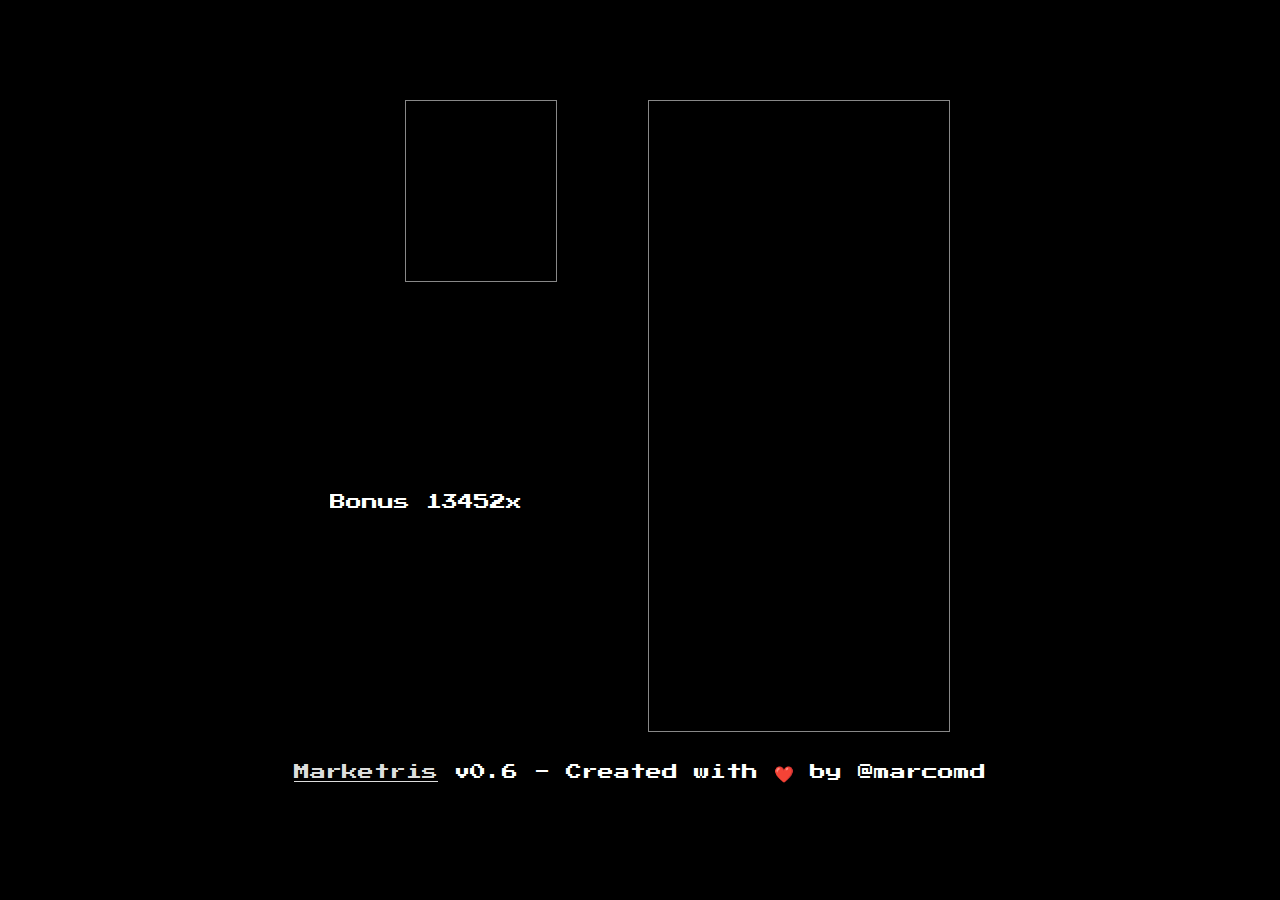
==== index.html @ add37c5c "Layout more responsive and playable on mobile" ====
<!DOCTYPE html>
<html>

<head>
  <title>Marketris Game</title>
  <link rel="stylesheet" type="text/css" href="./tetris.css">
  <link rel="preconnect" href="https://fonts.googleapis.com">
  <link rel="preconnect" href="https://fonts.gstatic.com" crossorigin>
  <link href="https://fonts.googleapis.com/css2?family=Press+Start+2P&display=swap" rel="stylesheet">
  <link rel="shortcut icon" href="favicon.png" type="image/x-icon">
</head>

<body>
  <div class="canvas-container">
    <div class="info-container">
      <canvas id="next-tetromino"></canvas>
      <div id="game-log" class="game-log"></div>
    </div>
    <canvas id="tetris"></canvas>
  </div>

  <script src="./tetris.js" type="module" lang="js"></script>

  <footer>
    <p><a href="https://github.com/marcomd/marketris" target="_blank">Marketris</a> v0.6 - Created with ❤️ by @marcomd
    </p>
  </footer>
</body>

</html>
---- tetris.css ----
html,
body {
  margin: 0;
  padding: 0;
  font-family: "Press Start 2P", sans-serif;
  background-color: #000;
  color: #fff;
}

a:visited,
a:link {
  color: #ddd;

  &:hover {
    color: #fff;
  }
}

body {
  display: flex;
  flex-direction: column;
  justify-content: center;
  height: 100vh;
  align-items: center;
}

.canvas-container {
  display: grid;
  /* flex-direction: column; */
  grid-template-columns: 1fr 1fr;
  /* align-items: center; */
  gap: 1rem;
}

canvas {
  border: 1px solid #888;
  display: block;
  margin: 0 auto;
  background-color: #000;

  font-family: "Press Start 2P";
  font-weight: 400;
  font-style: normal;
}

.info-container {
  display: grid;
  grid-template-columns: 1fr;
  /* align-items: center; */
  /* margin-top: 10px; */
  /* width: 50%; */
}

canvas#next-tetromino {}

.game-log {
  /* position: absolute; */
  /* top: 10px; */
  /* right: 10px; */
  /* width: 300px; */
  /* max-height: 200px; */
  /* border: 1px solid #888; */
  /* margin-top: 10px;
  width: 100%;
  max-width: 300px;
  height: 100px; */
  overflow-y: auto;
  background-color: rgba(0, 0, 0, 0.5);
  /* padding: 10px; */
}

.game-log .log-message {
  /* Aggiunge i puntini di sospensione per il testo che sborda */
  margin-bottom: 10px;
  opacity: 1;
  transition: opacity 1s ease-out;
}

footer {
  text-align: center;
  margin-top: 1rem;
}

/* Responsive styles */
@media (min-width: 600px) {
  .canvas-container {
    /* flex-direction: row; */
    /* grid-template-rows: 1fr 1fr; */
  }

  .info-container {
    /* margin-left: 20px; */
    /* margin-top: 0; */
  }

  /* canvas#tetris {
    width: 300px;
    height: 630px;
  }

  #next-tetromino {
    width: 150px;
    height: 180px;
  } */
}

@media (max-width: 599px) {
  .canvas-container {
    /* flex-direction: row; */
    grid-template-columns: auto;
    width: 90%;
    height: 90%;
  }

  .info-container {
    grid-template-columns: 1fr 1fr;
  }

  /* canvas#tetris {
    width: 50vw;
    height: 100vw;
  }

  #next-tetromino {
    width: 30vw;
    height: 50vw;
  } */

  .info-container {
    /* width: 100%; */
    max-width: 400px;
    /* height: 100px; */
  }

  .game-log .log-message {
    white-space: nowrap;
    /* Impedisce che il testo vada a capo */
    overflow: hidden;
    /* Nasconde il testo che sborda */
    text-overflow: ellipsis;
    /* Aggiunge i puntini di sospensione per il testo che sborda */
  }
}
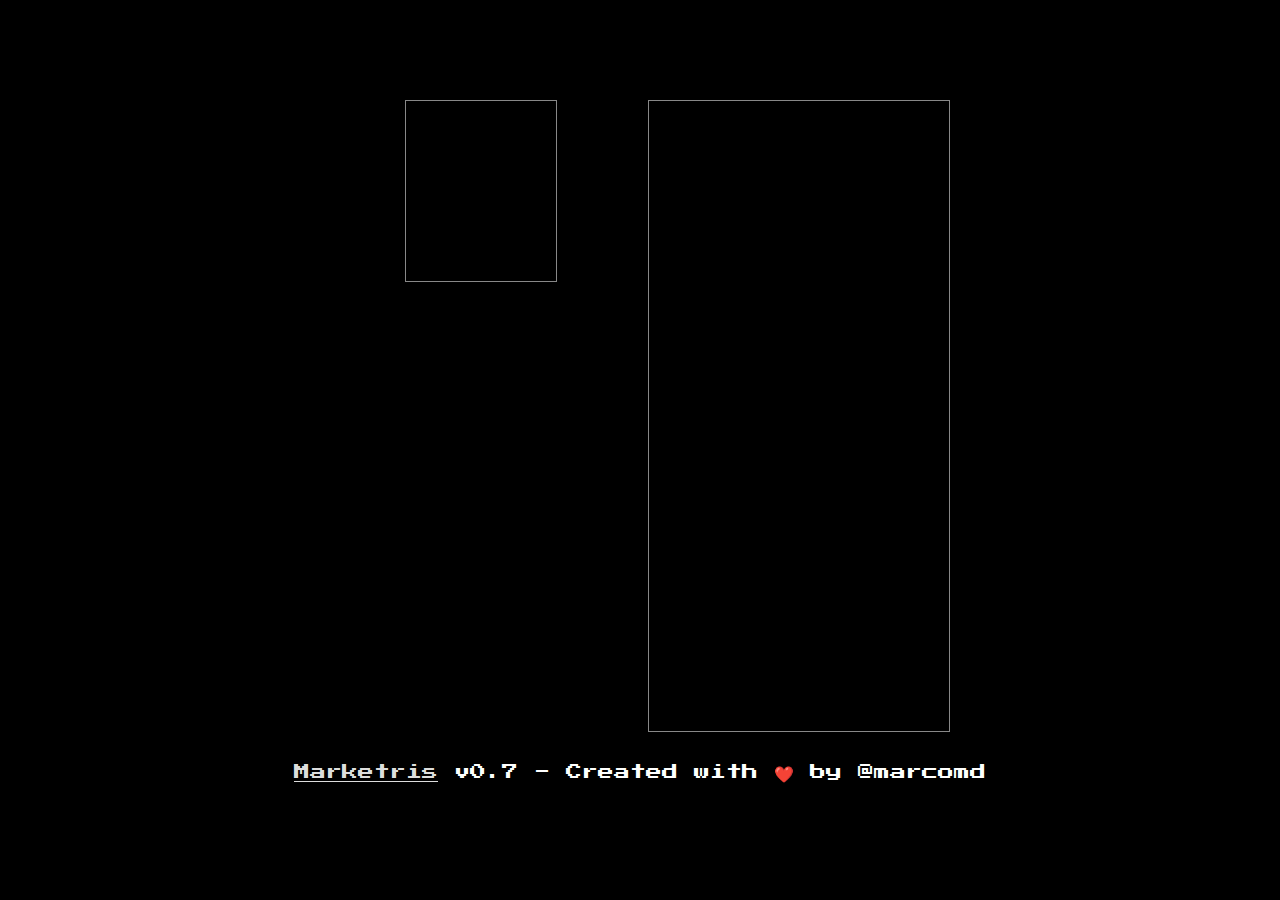
==== commit 4f6093e3: "v0.7.0 Update game controls for touch devices" ====
--- a/index.html
+++ b/index.html
@@ -22,7 +22,7 @@
   <script src="./tetris.js" type="module" lang="js"></script>
 
   <footer>
-    <p><a href="https://github.com/marcomd/marketris" target="_blank">Marketris</a> v0.6 - Created with ❤️ by @marcomd
+    <p><a href="https://github.com/marcomd/marketris" target="_blank">Marketris</a> v0.7 - Created with ❤️ by @marcomd
     </p>
   </footer>
 </body>
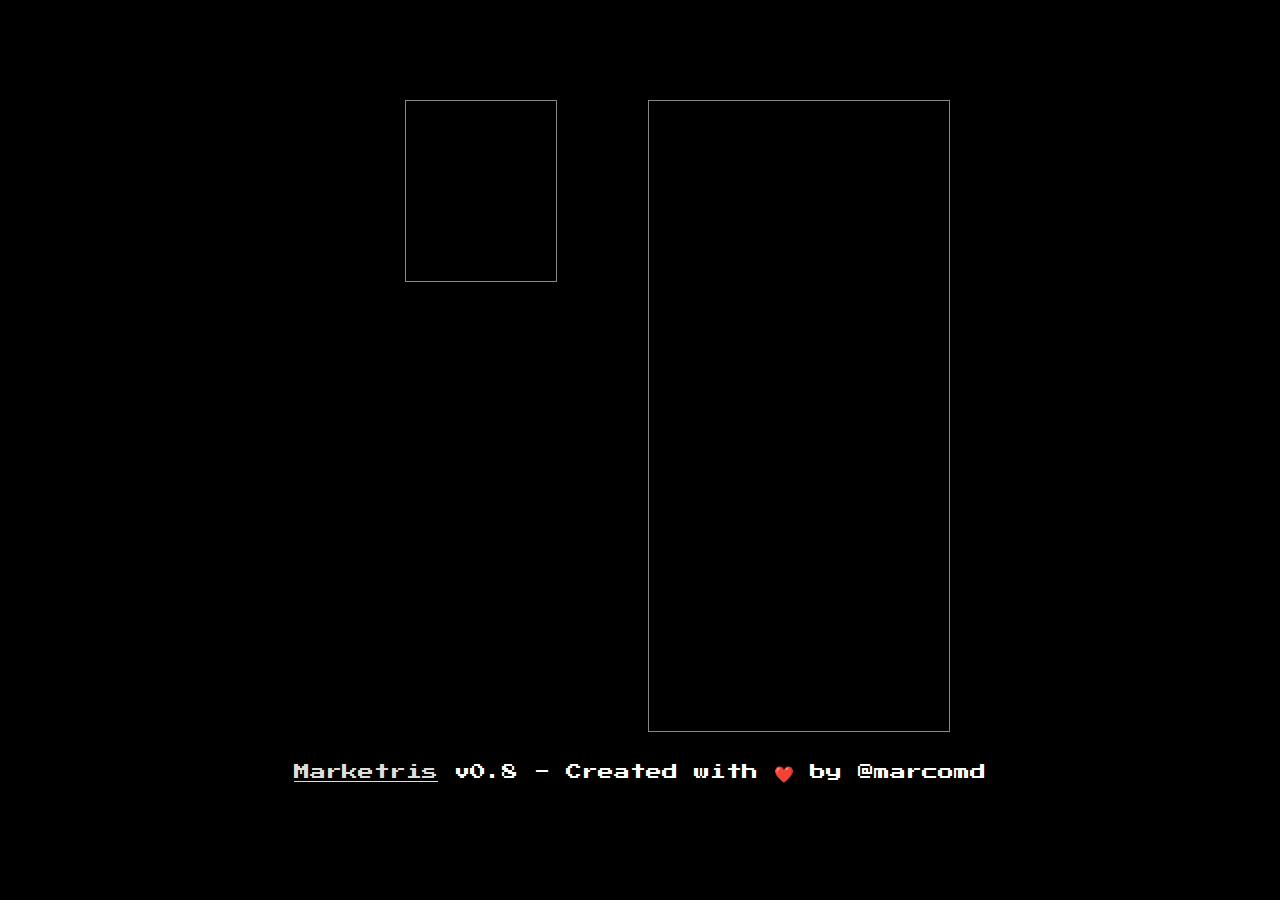
==== commit 9a5faa48: "v0.8.0 Refactor music and a sound effect to announce the last level" ====
--- a/index.html
+++ b/index.html
@@ -22,7 +22,7 @@
   <script src="./tetris.js" type="module" lang="js"></script>
 
   <footer>
-    <p><a href="https://github.com/marcomd/marketris" target="_blank">Marketris</a> v0.7 - Created with ❤️ by @marcomd
+    <p><a href="https://github.com/marcomd/marketris" target="_blank">Marketris</a> v0.8 - Created with ❤️ by @marcomd
     </p>
   </footer>
 </body>
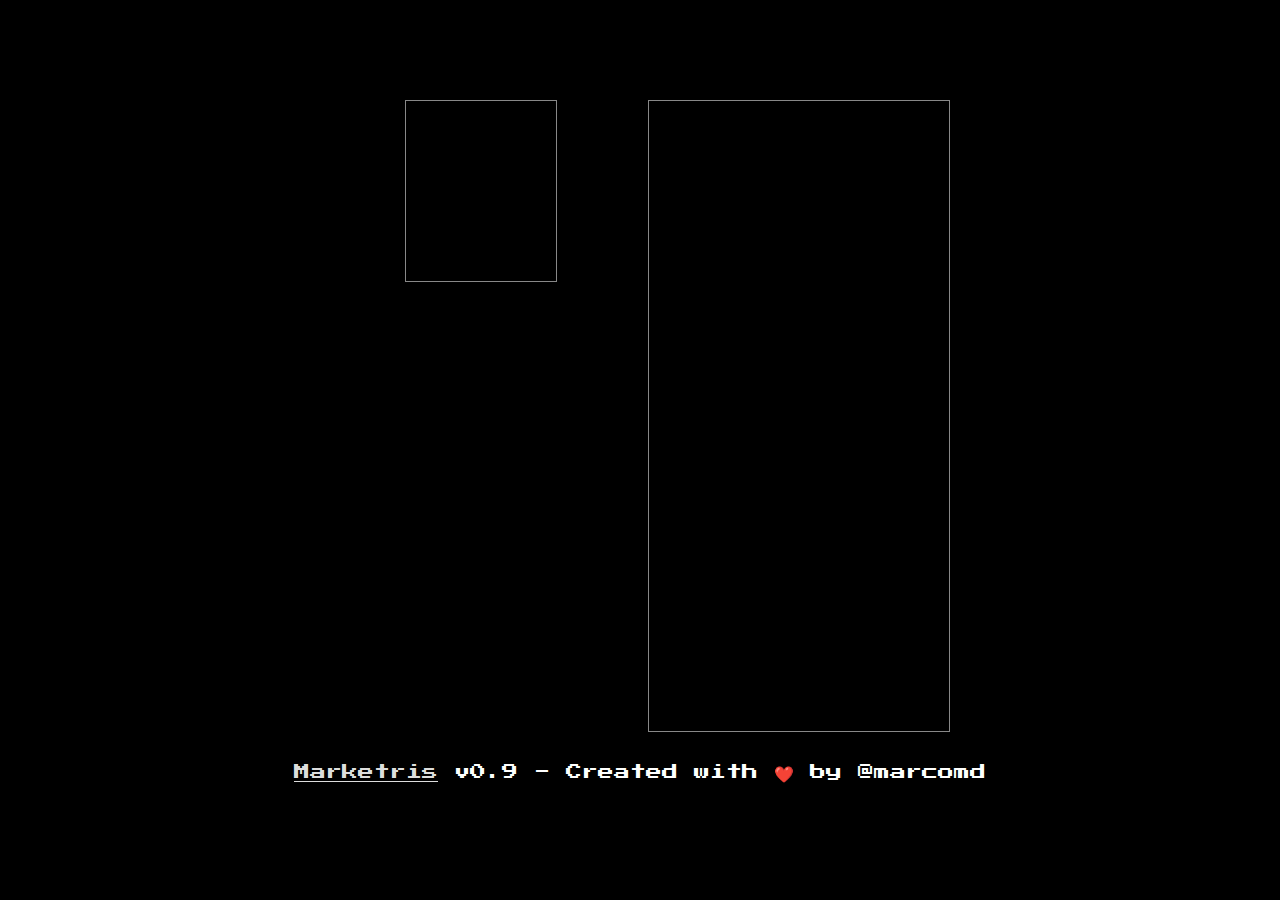
==== commit 0a9776c9: "v0.9.0 Refactor config.json and tetris.js" ====
--- a/index.html
+++ b/index.html
@@ -22,7 +22,7 @@
   <script src="./tetris.js" type="module" lang="js"></script>
 
   <footer>
-    <p><a href="https://github.com/marcomd/marketris" target="_blank">Marketris</a> v0.8 - Created with ❤️ by @marcomd
+    <p><a href="https://github.com/marcomd/marketris" target="_blank">Marketris</a> v0.9 - Created with ❤️ by @marcomd
     </p>
   </footer>
 </body>
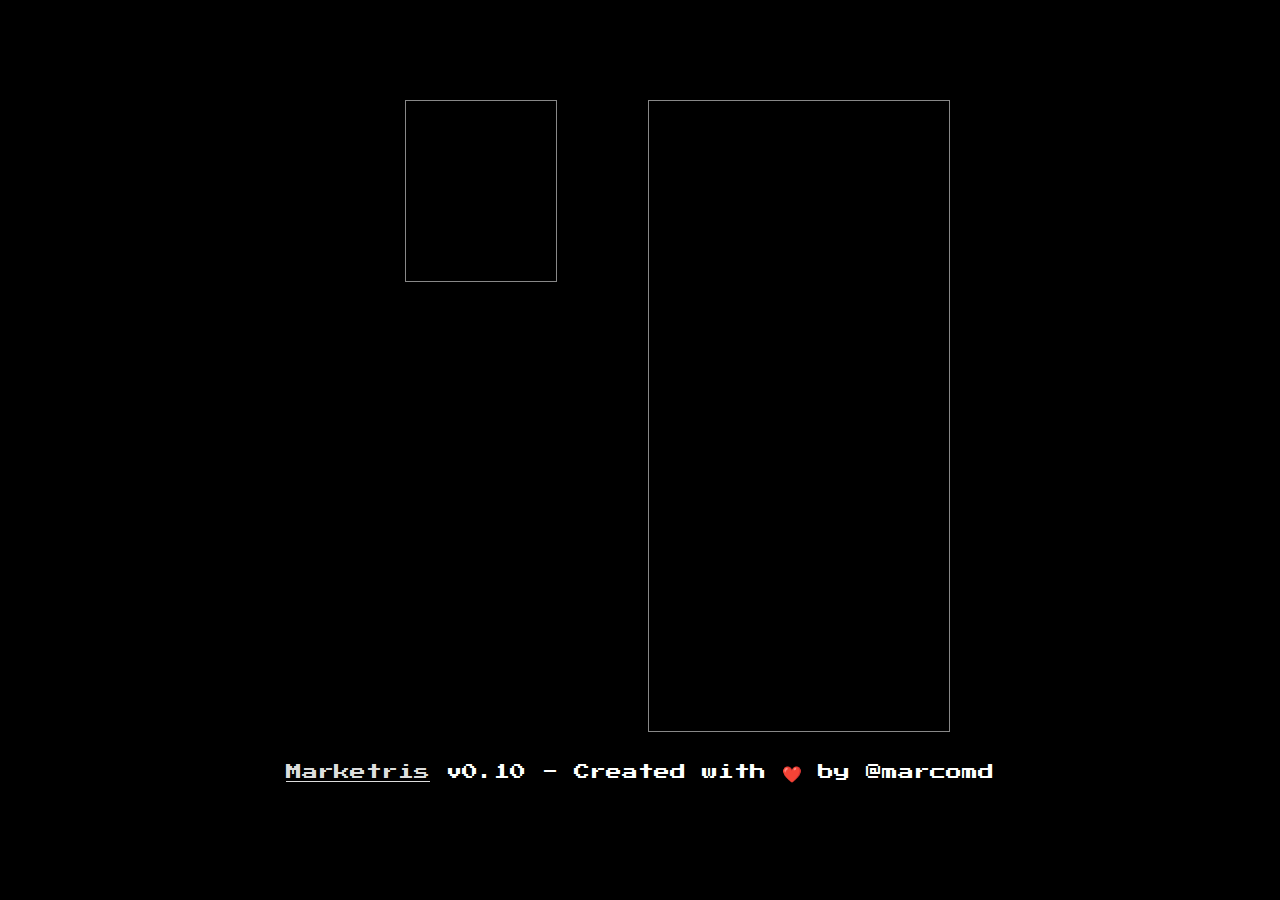
==== commit 829705d7: "v0.10.0 Game over sfx, fixed a bug on game controls for touch devices" ====
--- a/index.html
+++ b/index.html
@@ -22,7 +22,7 @@
   <script src="./tetris.js" type="module" lang="js"></script>
 
   <footer>
-    <p><a href="https://github.com/marcomd/marketris" target="_blank">Marketris</a> v0.9 - Created with ❤️ by @marcomd
+    <p><a href="https://github.com/marcomd/marketris" target="_blank">Marketris</a> v0.10 - Created with ❤️ by @marcomd
     </p>
   </footer>
 </body>
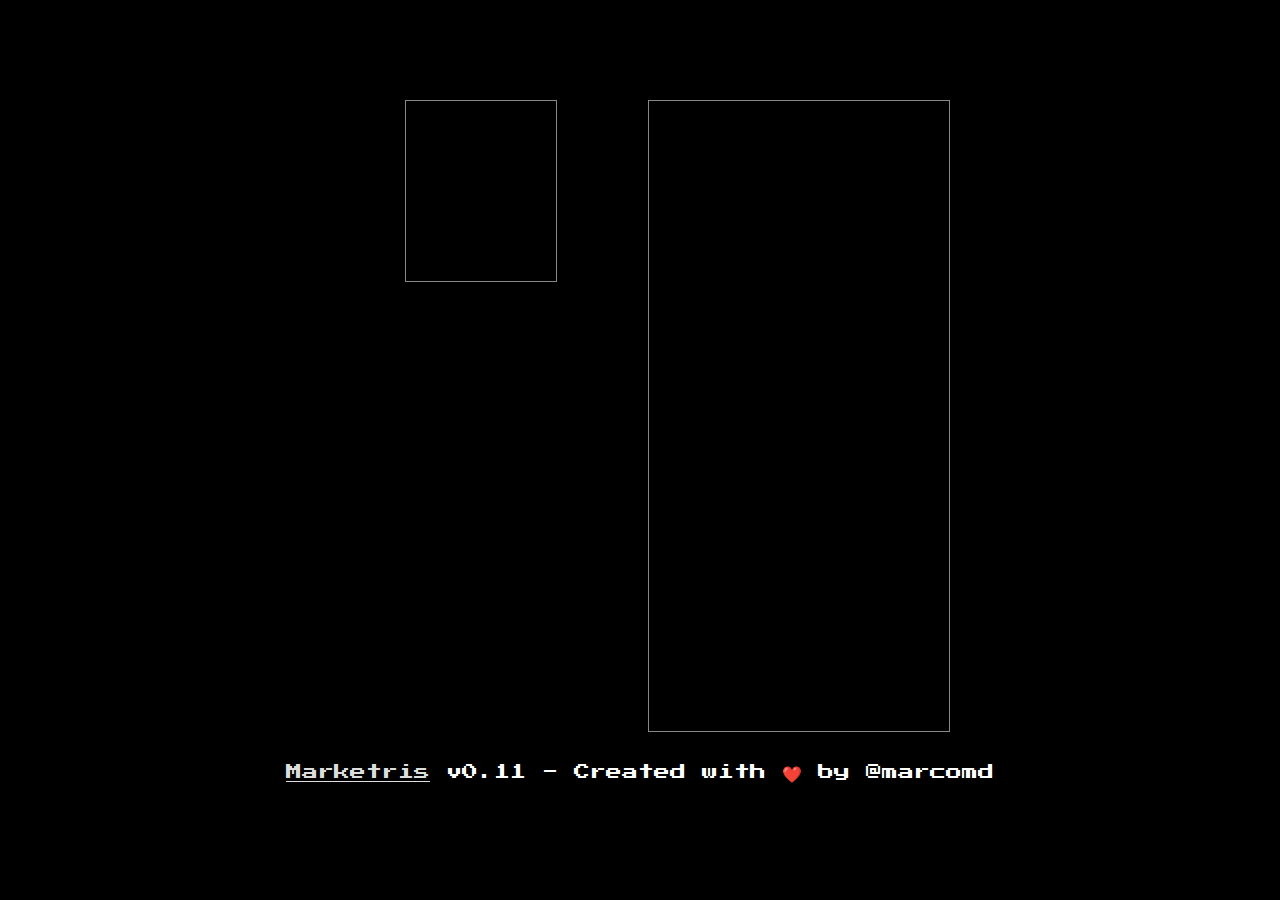
==== commit 90f19cf8: "v0.11.0 Fixed a bug on mobile devices, now the game can be restarted" ====
--- a/index.html
+++ b/index.html
@@ -22,7 +22,7 @@
   <script src="./tetris.js" type="module" lang="js"></script>
 
   <footer>
-    <p><a href="https://github.com/marcomd/marketris" target="_blank">Marketris</a> v0.10 - Created with ❤️ by @marcomd
+    <p><a href="https://github.com/marcomd/marketris" target="_blank">Marketris</a> v0.11 - Created with ❤️ by @marcomd
     </p>
   </footer>
 </body>
--- a/tetris.css
+++ b/tetris.css
@@ -46,27 +46,11 @@
 .info-container {
   display: grid;
   grid-template-columns: 1fr;
-  /* align-items: center; */
-  /* margin-top: 10px; */
-  /* width: 50%; */
 }
 
-canvas#next-tetromino {}
-
 .game-log {
-  /* position: absolute; */
-  /* top: 10px; */
-  /* right: 10px; */
-  /* width: 300px; */
-  /* max-height: 200px; */
-  /* border: 1px solid #888; */
-  /* margin-top: 10px;
-  width: 100%;
-  max-width: 300px;
-  height: 100px; */
   overflow-y: auto;
   background-color: rgba(0, 0, 0, 0.5);
-  /* padding: 10px; */
 }
 
 .game-log .log-message {
@@ -81,29 +65,6 @@
   margin-top: 1rem;
 }
 
-/* Responsive styles */
-@media (min-width: 600px) {
-  .canvas-container {
-    /* flex-direction: row; */
-    /* grid-template-rows: 1fr 1fr; */
-  }
-
-  .info-container {
-    /* margin-left: 20px; */
-    /* margin-top: 0; */
-  }
-
-  /* canvas#tetris {
-    width: 300px;
-    height: 630px;
-  }
-
-  #next-tetromino {
-    width: 150px;
-    height: 180px;
-  } */
-}
-
 @media (max-width: 599px) {
   .canvas-container {
     /* flex-direction: row; */
@@ -115,16 +76,6 @@
   .info-container {
     grid-template-columns: 1fr 1fr;
   }
-
-  /* canvas#tetris {
-    width: 50vw;
-    height: 100vw;
-  }
-
-  #next-tetromino {
-    width: 30vw;
-    height: 50vw;
-  } */
 
   .info-container {
     /* width: 100%; */
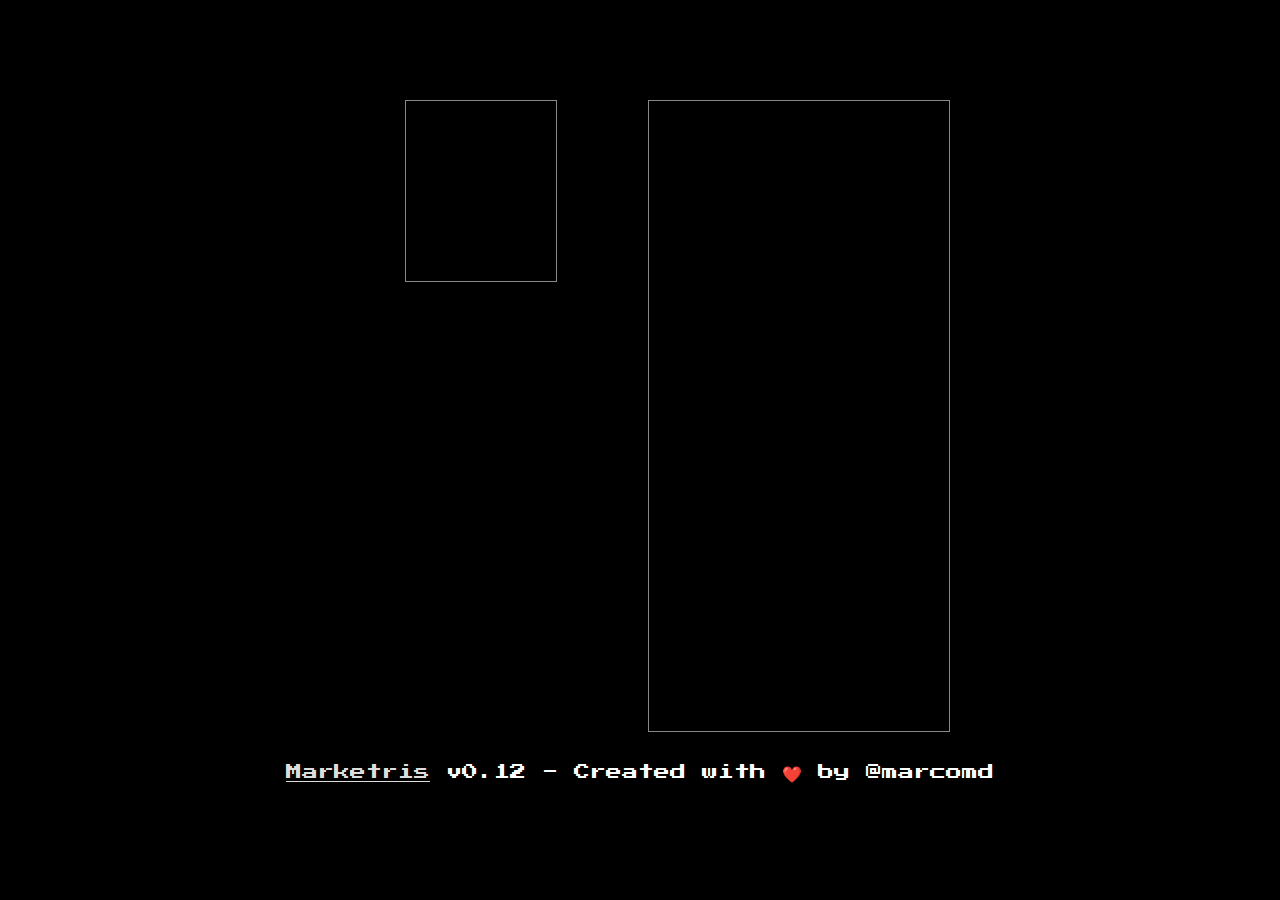
==== commit 7a4bc1d5: "v0.12.0 Added responsive mode support" ====
--- a/index.html
+++ b/index.html
@@ -3,6 +3,7 @@
 
 <head>
   <title>Marketris Game</title>
+  <meta name="viewport" content="width=device-width, initial-scale=1.0">
   <link rel="stylesheet" type="text/css" href="./tetris.css">
   <link rel="preconnect" href="https://fonts.googleapis.com">
   <link rel="preconnect" href="https://fonts.gstatic.com" crossorigin>
@@ -22,7 +23,8 @@
   <script src="./tetris.js" type="module" lang="js"></script>
 
   <footer>
-    <p><a href="https://github.com/marcomd/marketris" target="_blank">Marketris</a> v0.11 - Created with ❤️ by @marcomd
+    <p><a href="https://github.com/marcomd/marketris" target="_blank">Marketris</a> v0.12 <span class="author">- Created
+        with ❤️ by @marcomd</span>
     </p>
   </footer>
 </body>
--- a/tetris.css
+++ b/tetris.css
@@ -91,4 +91,12 @@
     text-overflow: ellipsis;
     /* Aggiunge i puntini di sospensione per il testo che sborda */
   }
+
+  footer {
+    opacity: 40%;
+  }
+
+  footer .author {
+    display: none;
+  }
 }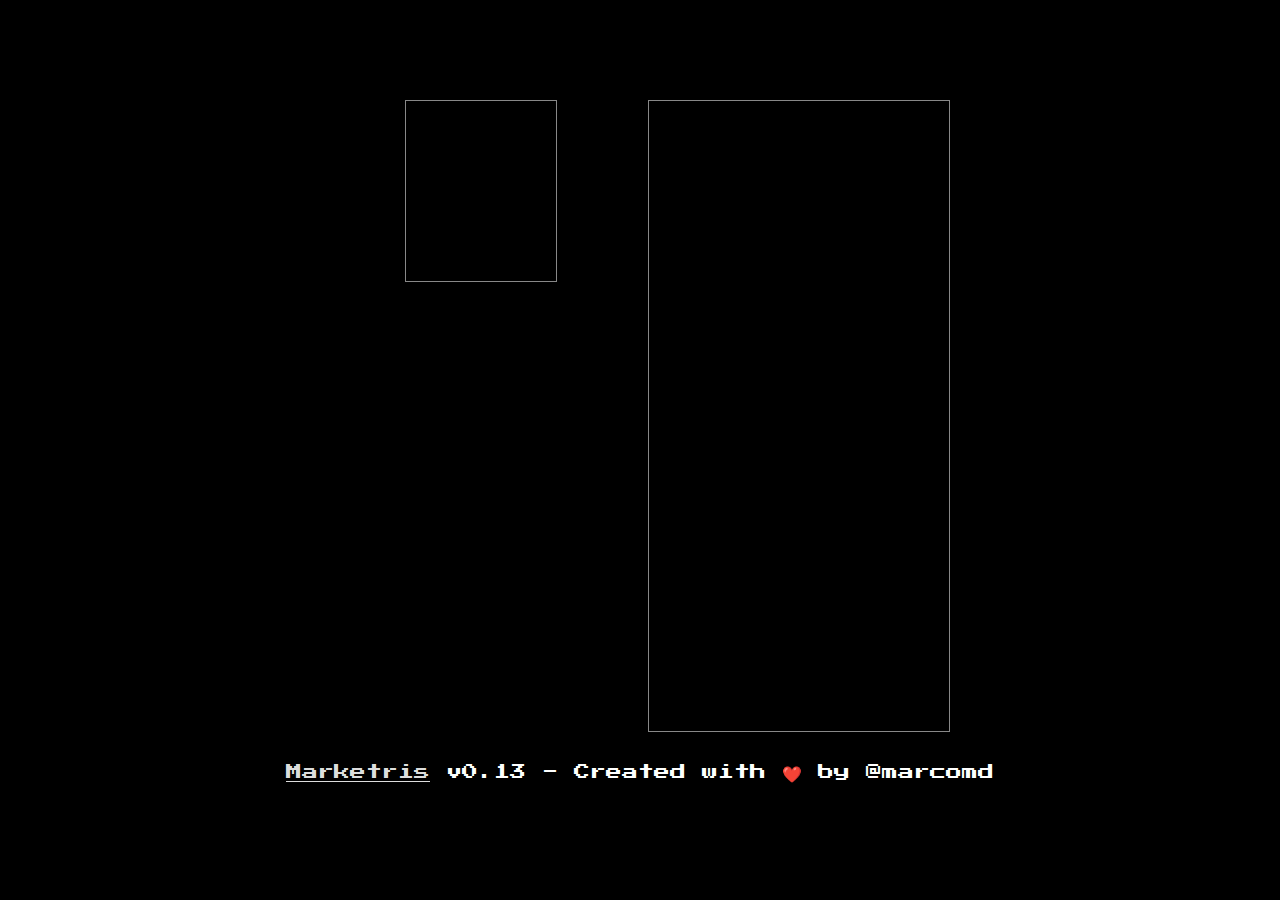
==== commit eff21878: "v0.13.0 Tetromino colors with gradient" ====
--- a/index.html
+++ b/index.html
@@ -23,7 +23,7 @@
   <script src="./tetris.js" type="module" lang="js"></script>
 
   <footer>
-    <p><a href="https://github.com/marcomd/marketris" target="_blank">Marketris</a> v0.12 <span class="author">- Created
+    <p><a href="https://github.com/marcomd/marketris" target="_blank">Marketris</a> v0.13 <span class="author">- Created
         with ❤️ by @marcomd</span>
     </p>
   </footer>
